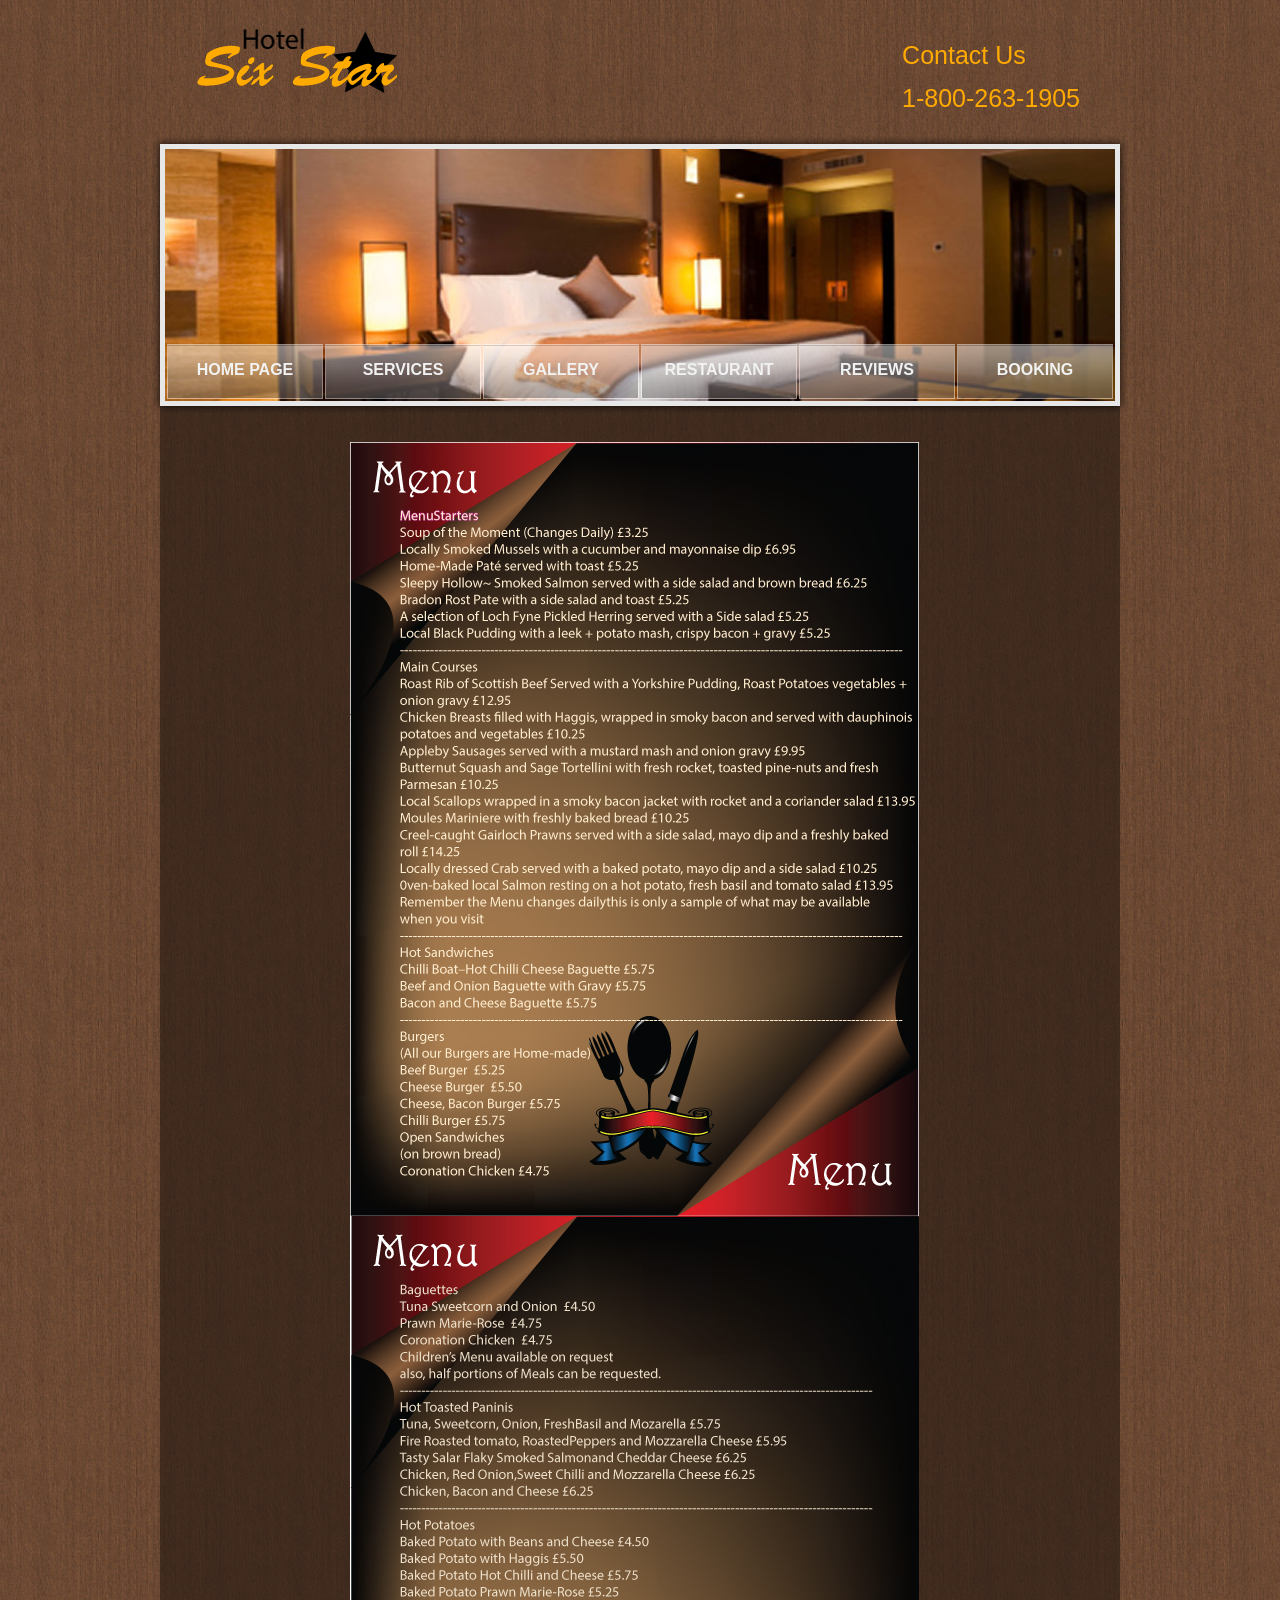
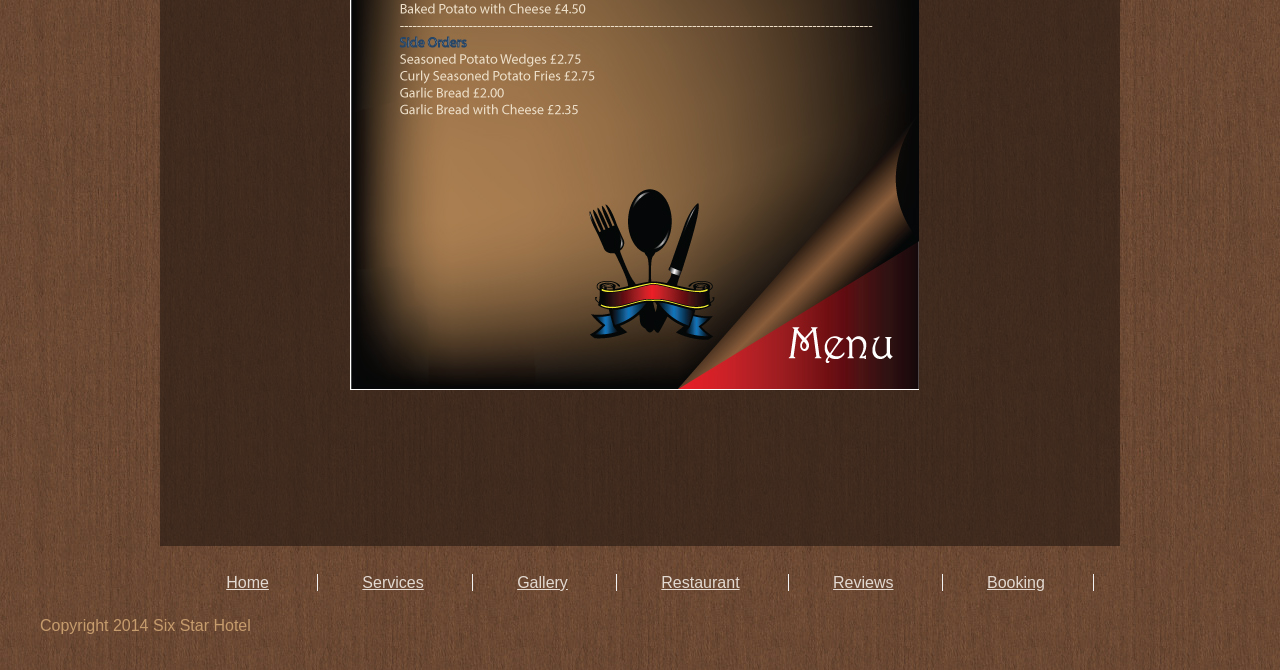
==== menu.html @ 5ec30a96 "Added files" ====
﻿<!DOCTYPE html PUBLIC "-//W3C//DTD XHTML 1.0 Strict//EN" "http://www.w3.org/TR/xhtml1/DTD/xhtml1-strict.dtd">
<html xmlns="http://www.w3.org/1999/xhtml" xml:lang="en" lang="en">
<head>
<title>Hotel Six Star</title>
<meta http-equiv="Content-Type" content="text/html; charset=utf-8" />
<meta http-equiv="Content-Style-Type" content="text/css" />
<link href="style.css" rel="stylesheet" type="text/css" />
<link href="layout.css" rel="stylesheet" type="text/css" />
<script src="js/maxheight.js" type="text/javascript"></script>

</head>
<body id="page5" onload="new ElementMaxHeight();">
<div id="main">
<!-- header -->
	<div id="header" class="small">
		<div class="row-1">
			<div class="wrapper">
				<img src="images/LOGO.png" alt="Hotel Six Star Logo"/>
				<div class="phones">
					<p>Contact Us</p>
					<p>1-800-263-1905</p>
				</div>
			</div>
		</div>
		<div class="row-2 alt">
	 		<div class="indent">
<!-- header-box-small begin -->
				<div class="header-box-small">
					<div class="inner">
						<ul class="nav">
					 		<li><a href="index.html">Home page</a></li>
							<li><a href="services.html">Services</a></li>
							<li><a href="gallery.html">Gallery</a></li>
							<li><a href="restaurant.html">Restaurant</a></li>
							<li><a href="reviews.php">Reviews</a></li>
							<li><a href="booking.php">Booking</a></li>
						</ul>
					</div>
				</div>
<!-- header-box-small end -->
			</div>
		</div>
       </div> 
<!-- content -->
	<div id="content">
		<div class="gallery"></div>
		<div class="indent">
			<ul class="list4">
				<li>
				  <form id="form1" method="post" action="">
				    <p>
				      <input type="image" name="imageField" id="imageField" src="images/restaurant-menu1.jpg" alt="Menu" />
			          <input type="image" name="imageField2" id="imageField2" src="images/restaurant-menu2.jpg" alt="Menu" />
				    </p>
			      </form>
				</li>
				<li></li>
				<li><h6>&nbsp;</h6>
				</li>
				<li></li>
			</ul>
		</div>
	</div>

</div>
<!-- footer -->
	<footer>
  		<ul class="nav">
	 		<li><a href="index.html">Home</a></li>
			<li><a href="services.html">Services</a></li>
			<li><a href="gallery.html">Gallery</a></li>
			<li><a href="restaurant.html">Restaurant</a></li>
			<li><a href="reviews.php">Reviews</a></li>
			<li><a href="booking.php">Booking</a></li>
		</ul>
		<div class="wrapper">
			<div class="fleft">Copyright 2014 Six Star Hotel</div>
		</div>
	</footer>
</body>
</html>
---- style.css ----
* {margin:0;padding:0}
html,body {height:100%}
body {background:url(images/tileable-dark-brown-wood-background.jpg) center top #403021;font-family:"Myriad Pro",Geneva,sans-serif;font-size:100%;line-height:1.125em;color:#c69c6d}
input,select,textarea {font-family:"Myriad Pro",Geneva,sans-serif;font-size:1em}
.fleft {float:left}
.clear {clear:both}
.alignright {text-align:right}
.aligncenter {text-align:center}
.wrapper {width:100%;overflow:hidden}
.container {width:100%}
p {margin-bottom:18px}
/* forms */
input,select {vertical-align:middle;font-weight:normal}
img {border:0;vertical-align:top;text-align:left}
object {vertical-align:top;outline:none}
#reservation-form {font-size:.91em;font-weight:bold}
#reservation-form fieldset {border:none}
#reservation-form .field {display:block;height:55px; padding-top: 10px; color: #f2f2f2}
#reservation-form .field input {
	float: right;
	margin-top: -35px;
	margin-left: -200px;
}
#reservation-form label {
	display: block;
	padding-bottom: 4px;
	color: f2f2f2;
}
#reservation-form select {background:#f2f2f2;color:#403021}
#reservation-form select.select1 {width:40px;margin-right:10px}
#reservation-form select.select2 {width:127px}
#reservation-form input {
	width: 25px;
	text-align: center;
	background: #f2f2f2;
	color: #403021
}
#reservation-form .filedinfo email{
	margin-top: 10px;
}
#reservation-form .fieldinfo input{
	width: 150px;
	height: 18px;
}
#reservation-form .fieldinfo2 input{
	width: 150px;
	height: 18px;
}
#reservation-form .fieldinfo2,.fieldtel{
	margin-top: 10px;
}
.tel2{
	margin-left: 10px;
}		
#reservation-form .button{
	font-size:1em;
	padding-top: 25px;
	width: 20px;
}
.fieldright{
	float: right;
	width: 200px;
	margin-top: -160px;
}
.fieldleft{
	width: 200px;
}
#sprytextfield1 input,#sprytextfield2 input,#sprytextfield3 input,#sprytextfield4 input{
	width: 100pt;
}
fieldset.date { 
  margin: 0; 
  padding: 0; 
  
  padding-bottom: .5em; 
  display: block; 
  border: none; 
} 

fieldset.date legend {
	margin: 0;
	padding: 0;
	margin-top: 0.25em;
	font-size: 100%;
	color: f2f2f2;
} 


fieldset.date label { 
  position: absolute; 
  top: -20em; 
  left: -200em; 
} 

fieldset.date select { 
margin: 0; 
padding: 0; 
font-size: 100%; 
display: inline; 
} 

span.inst { 
  font-size: 75%; 
  color: #ffaa00; 
  padding-left: .25em; 
} 


fieldset.date select:active, 
fieldset.date select:focus, 
fieldset.date select:hover 
{ 
  border-color: gray; 
  background-color: lightyellow; 
} 

/*Modal*/
.modalDialog {
	position: fixed;
	font-family: "Myriad Pro", Helvetica, sans-serif;
	top: 0;
	right: 0;
	bottom: 0;
	left: 0;
	background: 0x403021;
	z-index: 99999;
	opacity:0;
	-webkit-transition: opacity 400ms ease-in;
	-moz-transition: opacity 400ms ease-in;
	transition: opacity 400ms ease-in;
	pointer-events: none;
}
.modalDialog:target {
	opacity:1;
	pointer-events: auto;
}

.modalDialog > div {
	width: 600px;
	position: relative;
	margin: 10% auto;
	padding: 5px 20px 13px 20px;
	border-radius: 10px;
	background: 0x403021;
	background: -moz-linear-gradient(#998068, #7f5500);
	background: -webkit-linear-gradient(#998068, #7f5500);
	background: -o-linear-gradient(#998068, #7f5500);
	height: auto;
}
.close {
	background: #606061;
	color: #FFFFFF;
	line-height: 25px;
	position: absolute;
	right: -12px;
	text-align: center;
	top: -10px;
	width: 24px;
	text-decoration: none;
	font-weight: bold;
	-webkit-border-radius: 12px;
	-moz-border-radius: 12px;
	border-radius: 12px;
	-moz-box-shadow: 1px 1px 3px #000;
	-webkit-box-shadow: 1px 1px 3px #000;
	box-shadow: 1px 1px 3px #000;
}

.close:hover { background: #ffaa00; }
.par1{
	max-width: 150px;
	margin-left: 10px;
	float: left;
	width: 250px;
	
}
.par2{
	max-width: 150px;
	margin-left: 10px;
	float: left;
	margin-left: 45px;
}
.par3{
	max-width: 150px;
	margin-left: 10px;
	float: left;
	margin-left: 45px;
}
.num{
	float: right;
	margin-left: -150px;
	margin-top: -20px;
}
.room{
	width: 50px;
	line-height: .25em;
}
.per{
	margin-top: 10px;
}
.btn1{
	margin-top: 100px;
	width: 50px;
	height: 50px;
}
#button10{
	background-color: #F00;
	color: #FFF;
	}
/*pic viewer*/
.my_carousel { position: relative; width: 850px; margin: 0px; background-color: #998068; margin: 30px auto 20px auto; }

.carousel_container { height: 340px; margin: 0px; background: #ffffff url(images/tileable-dark-brown-wood-background.jpg) repeat 0px 0px; }
#carousel { margin: 0px auto 0px auto; width: 650px; height: 300px; }
#carousel img { width: 300px; height: 225px; cursor: pointer; }
.nextItem { position: absolute; top: 0px; left: 0px; cursor: pointer; height:inherit; }
.prevItem { position: absolute; top: 0px; right: 0px; cursor: pointer; height:inherit;}

.caption_container { width: 435px; border-left: 3px solid #403021; margin: 0px 0px 0px 165px; padding: 0px 0px 0px 20px; }
#captions h2 { font-family: "Myriad Pro"; font-size: 32px; font-weight: normal; margin: 0px 0px 5px 0px; color: #ffaa00; }
#captions p { font-family: Arial; font-size: 14px; color: #444; margin: 0px 0px 0px 3px; }

.carousel_data { display: none; }
/*review table*/
#tb1{
	width= 400px;
	}
#tb2{
	width= 400px;
	bgcolor="#CCCCCC"
	}	
#tb2{
	width= 400px;
	bgcolor="#CCCCCC"
	}	
/* list */
ul {list-style:none}
/* other */
.img-indent {margin:0 10px 0 -8px;float:left}
.img-indent.alt {margin-right:25px;}
.img-box {width:100%;overflow:hidden;padding-bottom:20px}
.img-box img {float:left;margin:0 20px 0 0}
.extra-wrap {overflow:hidden;}
.p1 {margin-bottom:9px}
.p2 {margin-bottom:18px}
.p3 {margin-bottom:27px}
.alt-top {padding-top:9px}
/* txt,links,lines,titles */
a {color:#ffaa00;outline:none}
a:hover{
	text-decoration: none;
	color: f2f2f2;
}
h1 {font-family:"Myriad Pro",Arial,Helvetica,sans-serif;font-size:60px;line-height:1em;color:#FFaa00;text-transform:uppercase;font-weight:normal}
h1 a {color:#ffaa00;text-decoration:none}
h2 {font-family:"Myriad Pro",Arial,Helvetica,sans-serif;color:#ffaa00;font-size:30px;line-height:1em;font-weight:normal;margin-bottom:12px}
h3 {font-family:"Myriad Pro",Arial,Helvetica,sans-serif;color:#ffaa00;font-size:25px;line-height:1em;font-weight:normal;margin-bottom:16px}
h4 {font-size:.91em}
h5 {font-size:1.33em;color:#ffaa00;padding-top:10px;margin-bottom:26px}
h6 {font-size:1em;color:#ffaa00}
.txt1 {font-size:.91em; color: #f2f2f2}
.txt2 {color:#c30000;font-size:1.33em;text-transform:uppercase}
.link1 {display:block;float:left;background:url(images/link1-bgd.gif) left top repeat-x;color:#f2f2f2;text-decoration:none}
.link1 em {display:block;background:url(images/link1-left.gif) no-repeat left top}
.link1 b {display:block;background:url(images/link1-right.gif) no-repeat right top;padding:2px 15px 2px 15px;font-weight:normal;font-style:normal}
.link1:hover {text-decoration:underline}
.button {
	text-align: center;
	font-size: 0.91em;
	width: 50px;
	padding-top: 250px;
	color: f2f2f2;
}
.modalDialog .button{
	text-align: center;
	font-size: 0.91em;
	width: 50px;
	padding-top: 250px;
	padding-left: 200px;
	color: f2f2f2;
}
.button span {display:inline-block;background:url(images/button-side.gif) no-repeat left top;padding-left:1px}
.button span span {background:url(images/button-side.gif) no-repeat right top;padding-right:1px;padding-left:0}
.button span span a {display:inline-block;background:url(images/button-bg.gif) left top repeat-x;padding:0 0 3px 0;color:#d5c6bb;width:152px;text-decoration:none;text-transform:uppercase;font-weight:bold}
.button span span a:hover {
	text-decoration: underline;
}
.button1 {text-align:center;font-size:.91em}
.button1 span {display:inline-block;background:url(images/button-side.gif) no-repeat left top;padding-left:1px}
.button1 span span {background:url(images/button-side.gif) no-repeat right top;padding-right:1px;padding-left:0}
.button1 span span a {display:inline-block;background:url(images/button-bg.gif) left top repeat-x;padding:0 20px 3px 20px;color:#998068;text-decoration:none;text-transform:uppercase;font-weight:bold}
.button1 span span a:hover {text-decoration:underline}
.line-hor {background:#4d3525;height:1px;overflow:hidden;font-size:0;line-height:0;margin:21px 0 16px 0}
.line-ver {background-image:url(images/line-ver.gif);background-repeat:repeat-y;width:100%}
.title {margin-bottom:20px}
/* boxes */
.box {background:#998068;width:100%}
.box .inner {padding:21px 30px 30px 28px}
.dept-list {float:left}
.dept-list dd {clear:both;text-align:right}
.dept-list dd span {float:left;padding-right:25px}
.dept-list dd p {text-align:left}
/* header */
#header .row-1 {height:136px;}
#header .row-2 {
	height: 390px;
	background: url(images/header-bg.png) no-repeat left bottom
}
#header .row-2.alt {height:278px;background:url(images/header-bg1.png) no-repeat left bottom;width:100%;padding:0;margin:0}
#header .row-2 .indent {padding:13px 0 0 13px}
#header img {
	float: left;
	padding: 25px 0 0 45px
}
#header .phones {float:right;font-family:"Myriad Pro",Arial,Helvetica,sans-serif;font-size:25px;line-height:1em;color:#FFAA00;padding:43px 48px 0 0;}
.header-box {background:url(images/header-bg1.jpg) no-repeat left top;width:950px;height:364px}
.header-box .inner {padding:307px 0 0 2px}
.header-box-small {background:url(images/header-bg-small.jpg) no-repeat left top;width:950px;height:252px;}
.header-box-small .inner {padding:195px 0 0 2px}
#header .nav {width:100%;overflow:hidden}
#header .nav li {display:inline}
#header .nav li a {display:block;float:left;width:156px;height:55px;line-height:52px;font-size:16px;text-transform:uppercase;font-weight:bold;color:#f2f2f2;text-decoration:none;font-family:"Myriad Pro",Arial,Helvetica,sans-serif;text-align:center;margin-right:2px;background:url(images/nav-bg1.png) no-repeat left top}
#header .nav li a:hover {background:url(images/nav-bg2.png) no-repeat left top}
#header .nav li a.current {background:url(images/nav-bg2.png) no-repeat left top}
/* content */
#content {background:url(images/content-bg.png) left top;margin:0 8px; padding:11px 40px 20px 40px}
#content .indent {padding:17px 0 20px 0}
#content ul {padding-bottom:20px}
#content ul li {background:url(images/bull1.gif) no-repeat left 8px;padding:0 0 0 13px}
.contacts-list dt {font-weight:bold;margin-bottom:10px}
.contacts-list dd {font-weight:bold}
#content .gallery {width:100%;}
#content .gallery ul {overflow:hidden;margin:-7px -40px -11px -32px;position:relative}
#content .gallery ul li {background:url(images/img-wrapper.png) no-repeat left top;width:155px;height:110px;padding:0;float:left;margin-right:3px}
#content .gallery ul li img {margin:13px 0 0 11px}
#content .gallery-images {width:100%}
#content .gallery-images ul {overflow:hidden;margin:0 -32px -14px 0;position:relative;padding-bottom:0}
#content .gallery-images ul li {float:left;padding:0 0 14px 0;background:none;margin-right:16px}
#content .img-list li {width:100%;overflow:hidden;background:none;padding:0 0 18px 0}
#content .img-list li img {float:left;margin:6px 9px 0 0}
.ic, .ic a {border:0;float:right;background:#f2f2f2;color:#f2f2f2;width:50%;line-height:10px;font-size:10px;margin:-220% 0 0 0;overflow:hidden;padding:0}
.extra-img {position:relative;margin:0 -9px 0 -8px}
.gallery-main {background:url(images/gallery-wrapper.png) no-repeat left top;width:607px;height:433px;margin:0 -10px 0 -6px;position:relative}
.gallery-main .inner {padding:12px 0 0 12px}
.gallery-main .prev {position:absolute;left:11px;top:12px}
.gallery-main .next {position:absolute;right:11px;top:12px}
.list1 {font-size:.91em;padding:4px 0 15px 0}
.list1 dt {font-weight:bold;color:#c69c6d;margin-bottom:12px;padding:0 0 0 4px}
.list1 dd {border-bottom:1px solid #c69c6d;padding:0 5px 7px 4px;margin-bottom:4px;line-height:1.45em}
.list1 dd span {float:right}
.list1 dd.alt {border-bottom:none}
.list1 dd.last {font-weight:bold;color:#c69c6d;border-bottom:none}
#content .list2 {padding-bottom:8px}
#content .list2 li {font-size:.91em;padding-bottom:8px}
#content .list3 li {text-decoration:none; color: #f2f2f2}
#content .list3 li a:hover {text-decoration:underline}
#content .list4 li {width:100%;overflow:hidden;padding:0;background:none;font-size:.91em;padding-bottom:15px}
#content .list4 li img {float:left;margin:0 13px 0 0}
#content .aside ul {font-size:.91em}
.list4{
	margin-left: 150px;
}
/* footer */
footer {font-family:"Myriad Pro",Helvetica,sans-serif;padding:28px 40px 35px 40px}
footer a {color:#e3dad2}
footer .nav {text-align:center;padding-bottom:25px}
footer .nav li {display:inline}
footer .nav li {
	padding: 0 48px 0 40px;
	color: #f2f2f2;
	border-right: solid #f2f2f2 1px;
}
footer .nav li:last-child{
	border-right: none:
}
---- layout.css ----
#main {width:976px;margin:0 auto;position:relative}
#header {height:526px;}
#header.small {height:414px}
#header, #content, #footer {font-size:0.75em}
.col-1, .col-2, .col-3 {float:left}
.aside {
	float: left;
	width: 525px;
	margin-right: 50px
}
.aside2 {
	float: left;
	width: 236px;
	margin-right: 50px
}
.content {
	float: left;
	width: 300px;
	position: relative
}
.content2 {
	float: left;
	width: 594px;
	position: relative
}
/* index.html */
#page1 #content .line-ver {background-position:297px top}
#page1 #content .col-1 {width:214px;margin-right:112px}
#page1 #content .col-2 {width:223px}
/* index-1.html */
#page2 #content .col-1 {width:173px;margin-right:37px}
#page2 #content .col-2 {width:173px;margin-right:37px}
#page2 #content .col-3 {width:173px}
/* index-2.html */
#page3 #content .col-1 {width:173px;margin-right:37px}
#page3 #content .col-2 {width:173px;margin-right:37px}
#page3 #content .col-3 {width:173px}
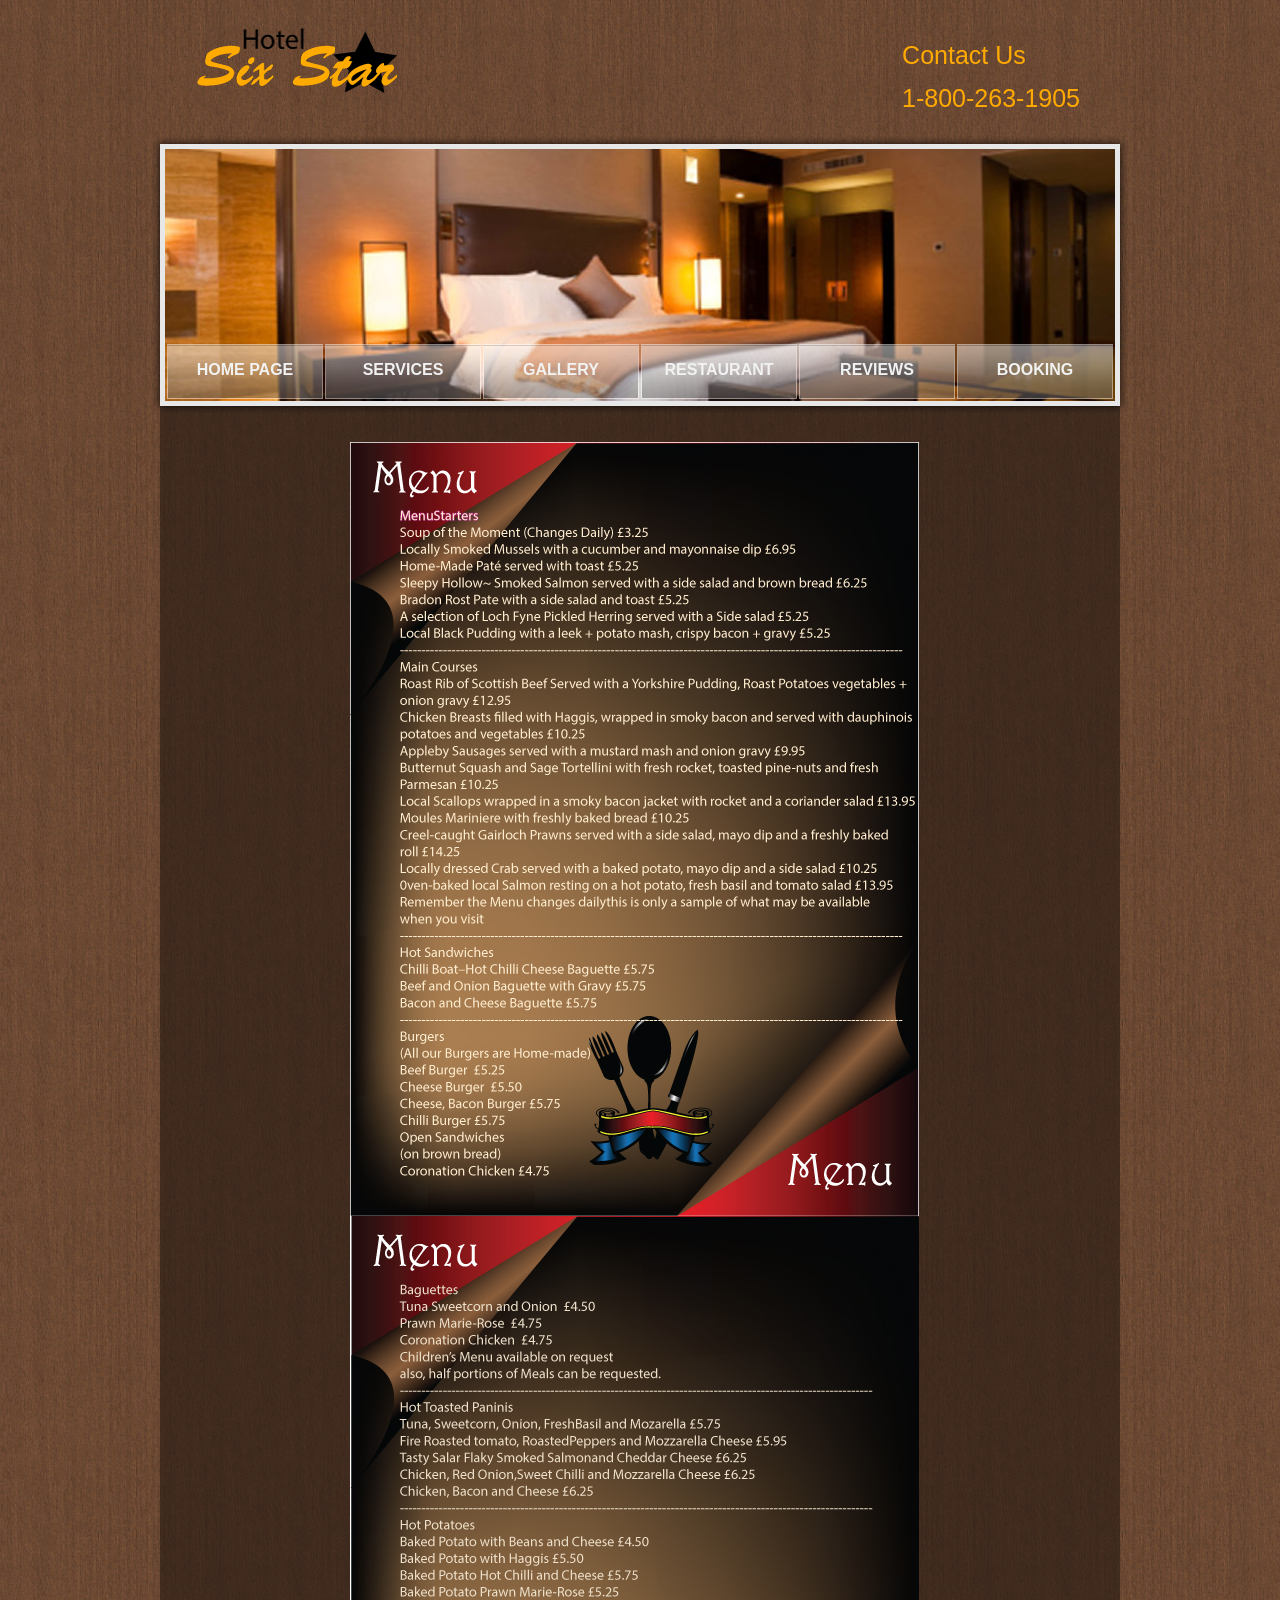
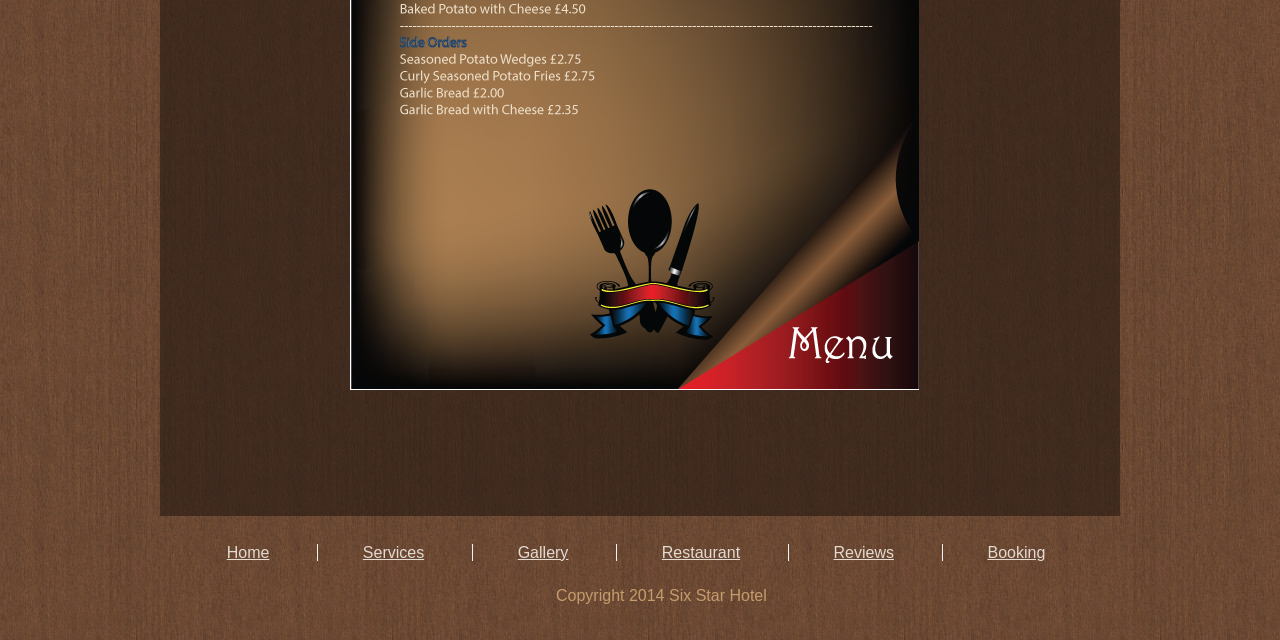
==== commit d8334e56: "Site Launch" ====
--- a/menu.html
+++ b/menu.html
@@ -1,81 +1,99 @@
-﻿<!DOCTYPE html PUBLIC "-//W3C//DTD XHTML 1.0 Strict//EN" "http://www.w3.org/TR/xhtml1/DTD/xhtml1-strict.dtd">
-<html xmlns="http://www.w3.org/1999/xhtml" xml:lang="en" lang="en">
+﻿<html lang="en" xml:lang="en" xmlns="http://www.w3.org/1999/xhtml">
 <head>
-<title>Hotel Six Star</title>
-<meta http-equiv="Content-Type" content="text/html; charset=utf-8" />
-<meta http-equiv="Content-Style-Type" content="text/css" />
-<link href="style.css" rel="stylesheet" type="text/css" />
-<link href="layout.css" rel="stylesheet" type="text/css" />
-<script src="js/maxheight.js" type="text/javascript"></script>
+    <title>Hotel Six Star</title>
+    <meta content="text/html; charset=utf-8" http-equiv="Content-Type" />
+    <meta content="text/css" http-equiv="Content-Style-Type" />
+    <link href="style.css" rel="stylesheet" type="text/css" />
+    <link href="layout.css" rel="stylesheet" type="text/css" />
+    <script src="js/maxheight.js" type="text/javascript"></script>
+</head>
 
-</head>
 <body id="page5" onload="new ElementMaxHeight();">
-<div id="main">
-<!-- header -->
-	<div id="header" class="small">
-		<div class="row-1">
-			<div class="wrapper">
-				<img src="images/LOGO.png" alt="Hotel Six Star Logo"/>
-				<div class="phones">
-					<p>Contact Us</p>
-					<p>1-800-263-1905</p>
-				</div>
-			</div>
-		</div>
-		<div class="row-2 alt">
-	 		<div class="indent">
-<!-- header-box-small begin -->
-				<div class="header-box-small">
-					<div class="inner">
-						<ul class="nav">
-					 		<li><a href="index.html">Home page</a></li>
-							<li><a href="services.html">Services</a></li>
-							<li><a href="gallery.html">Gallery</a></li>
-							<li><a href="restaurant.html">Restaurant</a></li>
-							<li><a href="reviews.php">Reviews</a></li>
-							<li><a href="booking.php">Booking</a></li>
-						</ul>
-					</div>
-				</div>
-<!-- header-box-small end -->
-			</div>
-		</div>
-       </div> 
-<!-- content -->
-	<div id="content">
-		<div class="gallery"></div>
-		<div class="indent">
-			<ul class="list4">
-				<li>
-				  <form id="form1" method="post" action="">
-				    <p>
-				      <input type="image" name="imageField" id="imageField" src="images/restaurant-menu1.jpg" alt="Menu" />
-			          <input type="image" name="imageField2" id="imageField2" src="images/restaurant-menu2.jpg" alt="Menu" />
-				    </p>
-			      </form>
-				</li>
-				<li></li>
-				<li><h6>&nbsp;</h6>
-				</li>
-				<li></li>
-			</ul>
-		</div>
-	</div>
+    <div id="main">
+        <!-- header -->
 
-</div>
-<!-- footer -->
-	<footer>
-  		<ul class="nav">
-	 		<li><a href="index.html">Home</a></li>
-			<li><a href="services.html">Services</a></li>
-			<li><a href="gallery.html">Gallery</a></li>
-			<li><a href="restaurant.html">Restaurant</a></li>
-			<li><a href="reviews.php">Reviews</a></li>
-			<li><a href="booking.php">Booking</a></li>
-		</ul>
-		<div class="wrapper">
-			<div class="fleft">Copyright 2014 Six Star Hotel</div>
-		</div>
-	</footer>
+        <div class="small" id="header">
+            <div class="row-1">
+                <div class="wrapper">
+                    <img alt="Hotel Six Star Logo" src="images/LOGO.png" />
+
+                    <div class="phones">
+                        <p>Contact Us</p>
+
+                        <p>1-800-263-1905</p>
+                    </div>
+                </div>
+            </div>
+
+            <div class="row-2 alt">
+                <div class="indent">
+                    <!-- header-box-small begin -->
+
+                    <div class="header-box-small">
+                        <div class="inner">
+                            <ul class="nav">
+                                <li><a href="index.html">Home page</a></li>
+
+                                <li><a href="services.html">Services</a></li>
+
+                                <li><a href="gallery.html">Gallery</a></li>
+
+                                <li><a href=
+                                "restaurant.html">Restaurant</a></li>
+
+                                <li><a href="reviews.php">Reviews</a></li>
+
+                                <li><a href="booking.php">Booking</a></li>
+                            </ul>
+                        </div>
+                    </div><!-- header-box-small end -->
+                </div>
+            </div>
+        </div><!-- content -->
+
+        <div id="content">
+            <div class="gallery"></div>
+
+            <div class="indent">
+                <ul class="list4">
+                    <li>
+                        <form action="" id="form1" method="post">
+                            <p><input alt="Menu" id="imageField" name=
+                            "imageField" src="images/restaurant-menu1.jpg"
+                            type="image" /> <input alt="Menu" id="imageField2"
+                            name="imageField2" src=
+                            "images/restaurant-menu2.jpg" type="image" /></p>
+                        </form>
+                    </li>
+
+                    <li>
+                        <h6>&nbsp;</h6>
+                    </li>
+                </ul>
+            </div>
+        </div>
+    </div><!-- footer -->
+
+    <footer>
+        <ul class="nav">
+            <li><a href="index.html">Home</a></li>
+
+            <li><a href="services.html">Services</a></li>
+
+            <li><a href="gallery.html">Gallery</a></li>
+
+            <li><a href="restaurant.html">Restaurant</a></li>
+
+            <li><a href="reviews.php">Reviews</a></li>
+
+            <li><a href="booking.php">Booking</a></li>
+        </ul>
+
+        <div class="wrapper">
+            <div class="fleft">
+                Copyright 2014 Six Star Hotel
+            </div>
+        </div>
+    </footer>
 </body>
 </html>
--- a/style.css
+++ b/style.css
@@ -268,7 +268,7 @@
 	text-align: center;
 	font-size: 0.91em;
 	width: 50px;
-	padding-top: 250px;
+	padding-top: 25px;
 	color: f2f2f2;
 }
 .modalDialog .button{
@@ -371,8 +371,8 @@
 	border-right: solid #f2f2f2 1px;
 }
 footer .nav li:last-child{
-	border-right: none:
-}
-
-
-
+	border-right: none;
+}
+.fleft{
+	padding-left: 43%;
+}
